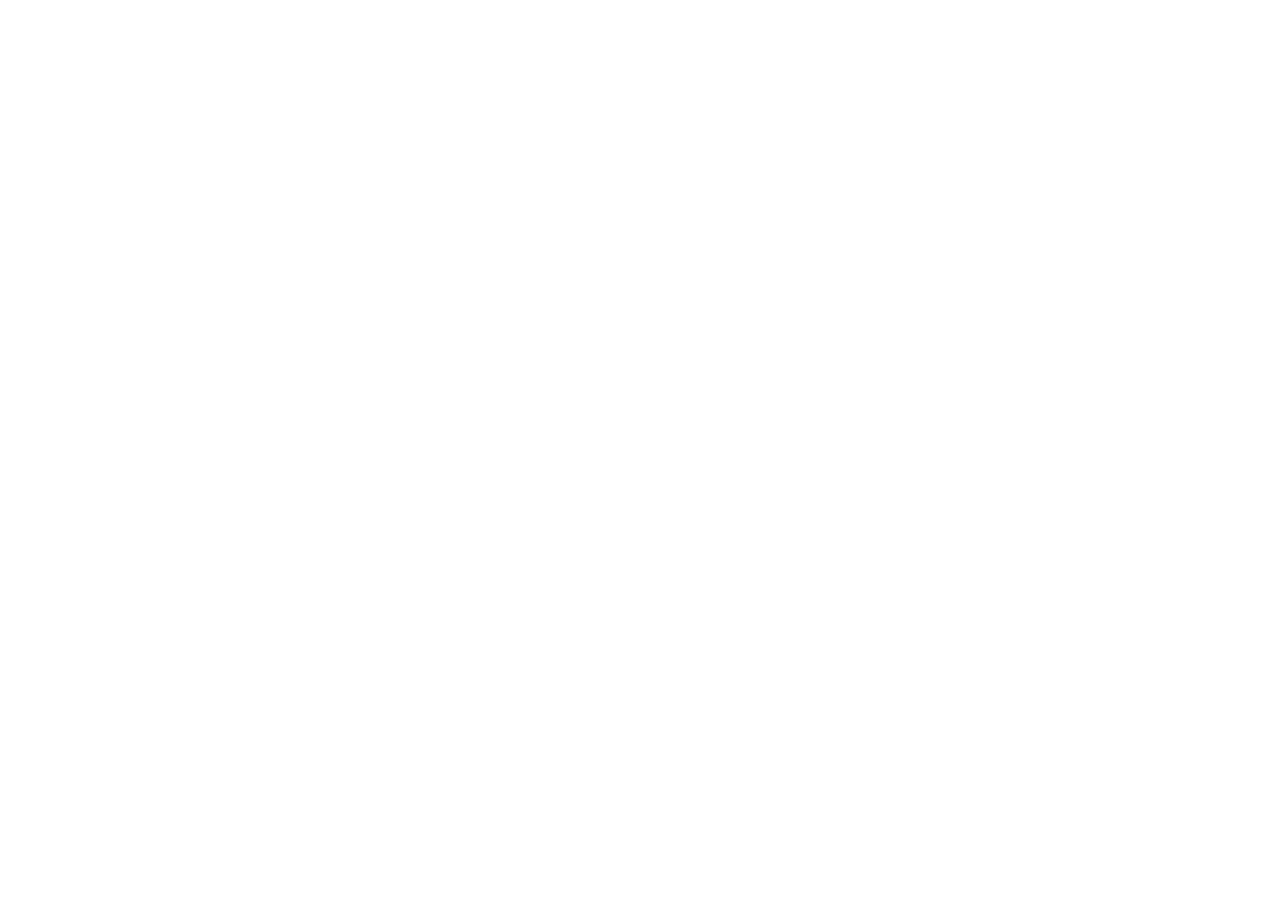
==== html/chat.html @ 028c895f "socorro" ====
<!DOCTYPE html>
<html lang="en">
<head>
    <meta charset="UTF-8">
    <meta name="viewport" content="width=device-width, initial-scale=1.0">
    <title>Document</title>
</head>
<body>
    
</body>
</html>
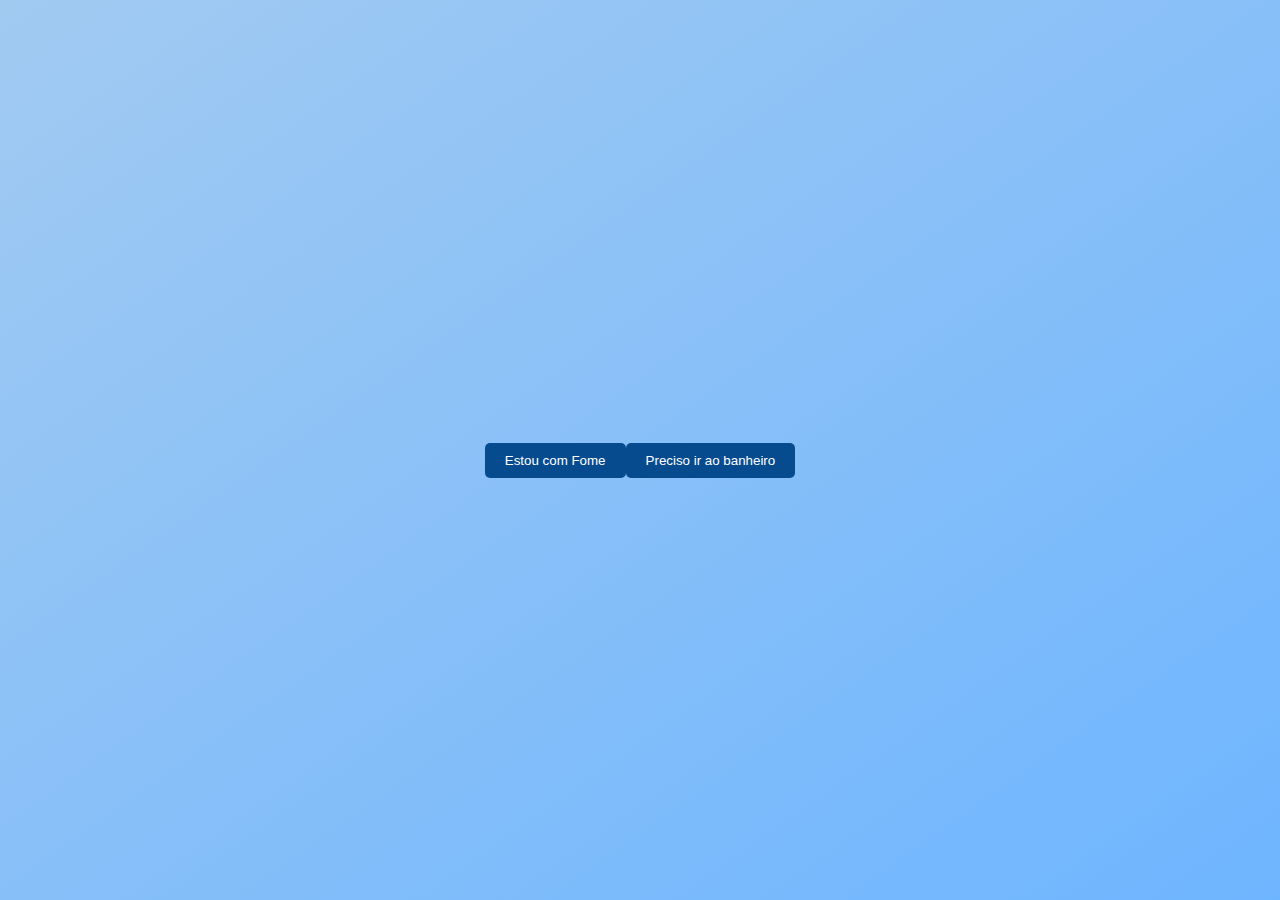
==== commit 7df9f8b8: "Chat" ====
--- a/html/chat.html
+++ b/html/chat.html
@@ -3,9 +3,28 @@
 <head>
     <meta charset="UTF-8">
     <meta name="viewport" content="width=device-width, initial-scale=1.0">
+    <link rel="stylesheet" href="../css/style.css">
     <title>Document</title>
 </head>
 <body>
-    
+    <!DOCTYPE html>
+<html lang="pt-br">
+<head>
+    <meta charset="UTF-8">
+    <meta name="viewport" content="width=device-width, initial-scale=1.0">
+    <title>Chat Simples</title>
+    <link rel="stylesheet" href="style.css">
+</head>
+<body>
+    <div class="chat-container">
+        <div class="chat-box"></div>
+        <div class="input-area">
+            <button onclick="selectOption('Estou com Fome')">Estou com Fome</button>
+            <button onclick="selectOption('Preciso ir ao banheiro')">Preciso ir ao banheiro</button>
+        </div>
+    </div>
+    <script src="../java script/javascript.js"></script>
+</body>
+</html>
 </body>
 </html>--- a/css/style.css
+++ b/css/style.css
@@ -0,0 +1,53 @@
+@import url(selec.css);
+@import url(chat.css);
+@import url(ico.css);
+
+body {
+    margin: 0;
+    display: flex;
+    justify-content: center;
+    align-items: center;
+    min-height: 100vh;
+    background: linear-gradient(to bottom right, #a1caf1, #6eb5ff);
+}
+
+.container {
+    background-color: white;
+    padding: 20px;
+    border-radius: 10px;
+    box-shadow: 0 2px 5px rgba(0, 0, 0, 0.3);
+}
+
+.login{
+    color: rgb(7, 75, 143);
+}
+
+.entrar{
+    font-size: 10px;
+    color: rgb(7, 75, 143);
+    padding-left: 10px;
+    padding-bottom: 10px;
+}
+
+input {
+    width: 200px;
+    padding: 10px;
+    margin-bottom: 10px;
+    border: 1px solid #ccc;
+    border-radius: 5px;
+}
+
+button {
+    background-color: #4CAF50;
+    color: white;
+    padding: 10px 20px;
+    border: none;
+    border-radius: 5px;
+    cursor: pointer;
+    background-color: rgb(7, 75, 143);
+}
+
+.formulario{
+    display: flex;
+    flex-direction: column;
+}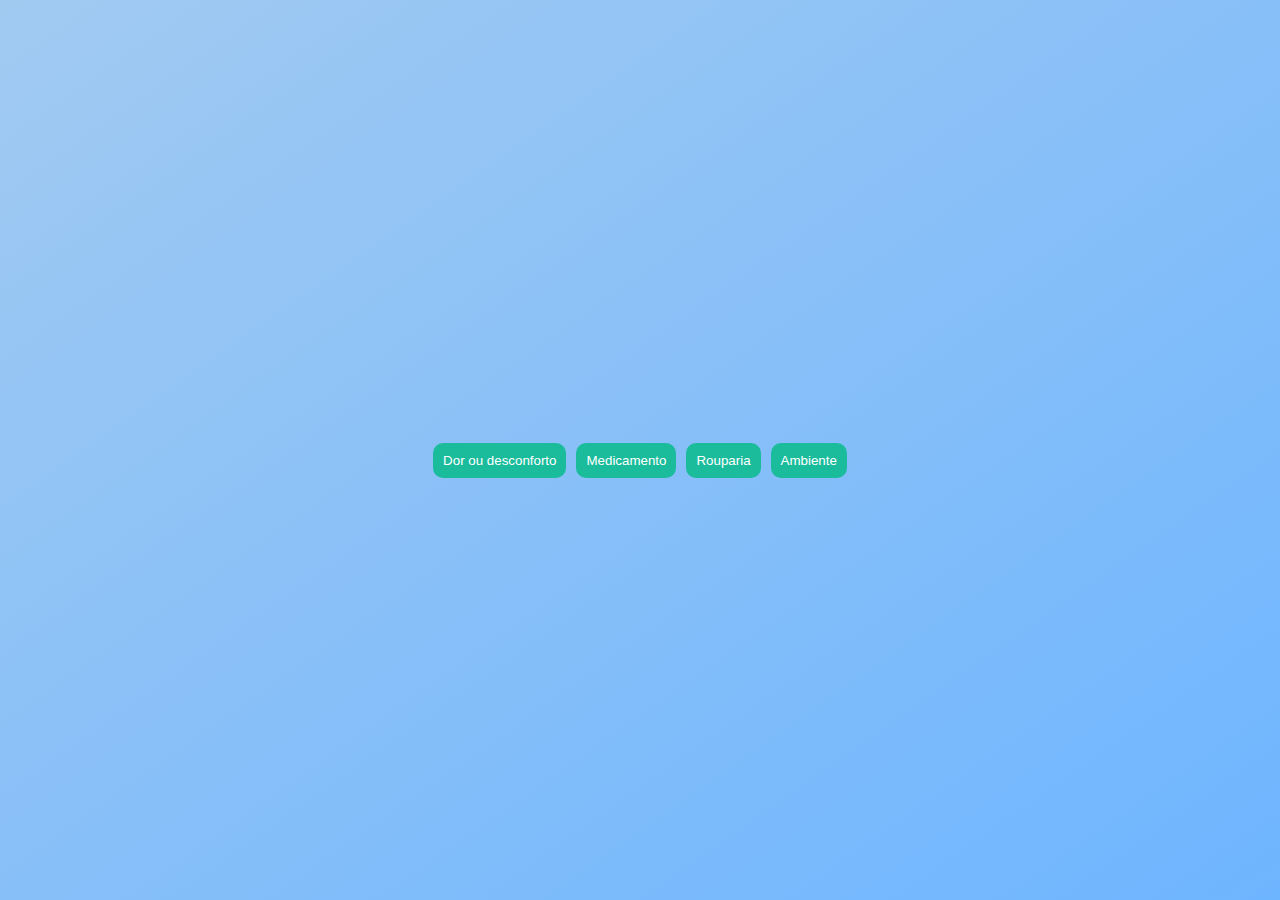
==== commit f590fbf1: "Malu" ====
--- a/html/chat.html
+++ b/html/chat.html
@@ -13,18 +13,19 @@
     <meta charset="UTF-8">
     <meta name="viewport" content="width=device-width, initial-scale=1.0">
     <title>Chat Simples</title>
-    <link rel="stylesheet" href="style.css">
+    <link rel="stylesheet" href="../css/style.css">
 </head>
 <body>
     <div class="chat-container">
         <div class="chat-box"></div>
         <div class="input-area">
-            <button onclick="selectOption('Estou com Fome')">Estou com Fome</button>
-            <button onclick="selectOption('Preciso ir ao banheiro')">Preciso ir ao banheiro</button>
+            <button class="balloon" onclick="selectOption('Dor ou desconforto')">Dor ou desconforto</button>
+            <button class="balloon" onclick="selectOption('Medicamento')">Medicamento</button>
+            <button class="balloon" onclick="selectOption('Rouparia')">Rouparia</button>
+            <button class="balloon" onclick="selectOption('Ambiente')">Ambiente</button>
         </div>
+        
     </div>
     <script src="../java script/javascript.js"></script>
 </body>
 </html>
-</body>
-</html>--- a/css/style.css
+++ b/css/style.css
@@ -2,13 +2,15 @@
 @import url(chat.css);
 @import url(ico.css);
 
-body {
+body{
     margin: 0;
-    display: flex;
     justify-content: center;
     align-items: center;
+    display: flex;
     min-height: 100vh;
+    max-width: 500px;
     background: linear-gradient(to bottom right, #a1caf1, #6eb5ff);
+    margin: auto;
 }
 
 .container {
@@ -19,12 +21,12 @@
 }
 
 .login{
-    color: rgb(7, 75, 143);
+    color: #1ABC9C;
 }
 
 .entrar{
     font-size: 10px;
-    color: rgb(7, 75, 143);
+    color: #1ABC9C;
     padding-left: 10px;
     padding-bottom: 10px;
 }
@@ -44,7 +46,7 @@
     border: none;
     border-radius: 5px;
     cursor: pointer;
-    background-color: rgb(7, 75, 143);
+    background-color: #1ABC9C;
 }
 
 .formulario{
--- a/css/style.css
+++ b/css/style.css
@@ -2,13 +2,15 @@
 @import url(chat.css);
 @import url(ico.css);
 
-body {
+body{
     margin: 0;
-    display: flex;
     justify-content: center;
     align-items: center;
+    display: flex;
     min-height: 100vh;
+    max-width: 500px;
     background: linear-gradient(to bottom right, #a1caf1, #6eb5ff);
+    margin: auto;
 }
 
 .container {
@@ -19,12 +21,12 @@
 }
 
 .login{
-    color: rgb(7, 75, 143);
+    color: #1ABC9C;
 }
 
 .entrar{
     font-size: 10px;
-    color: rgb(7, 75, 143);
+    color: #1ABC9C;
     padding-left: 10px;
     padding-bottom: 10px;
 }
@@ -44,7 +46,7 @@
     border: none;
     border-radius: 5px;
     cursor: pointer;
-    background-color: rgb(7, 75, 143);
+    background-color: #1ABC9C;
 }
 
 .formulario{
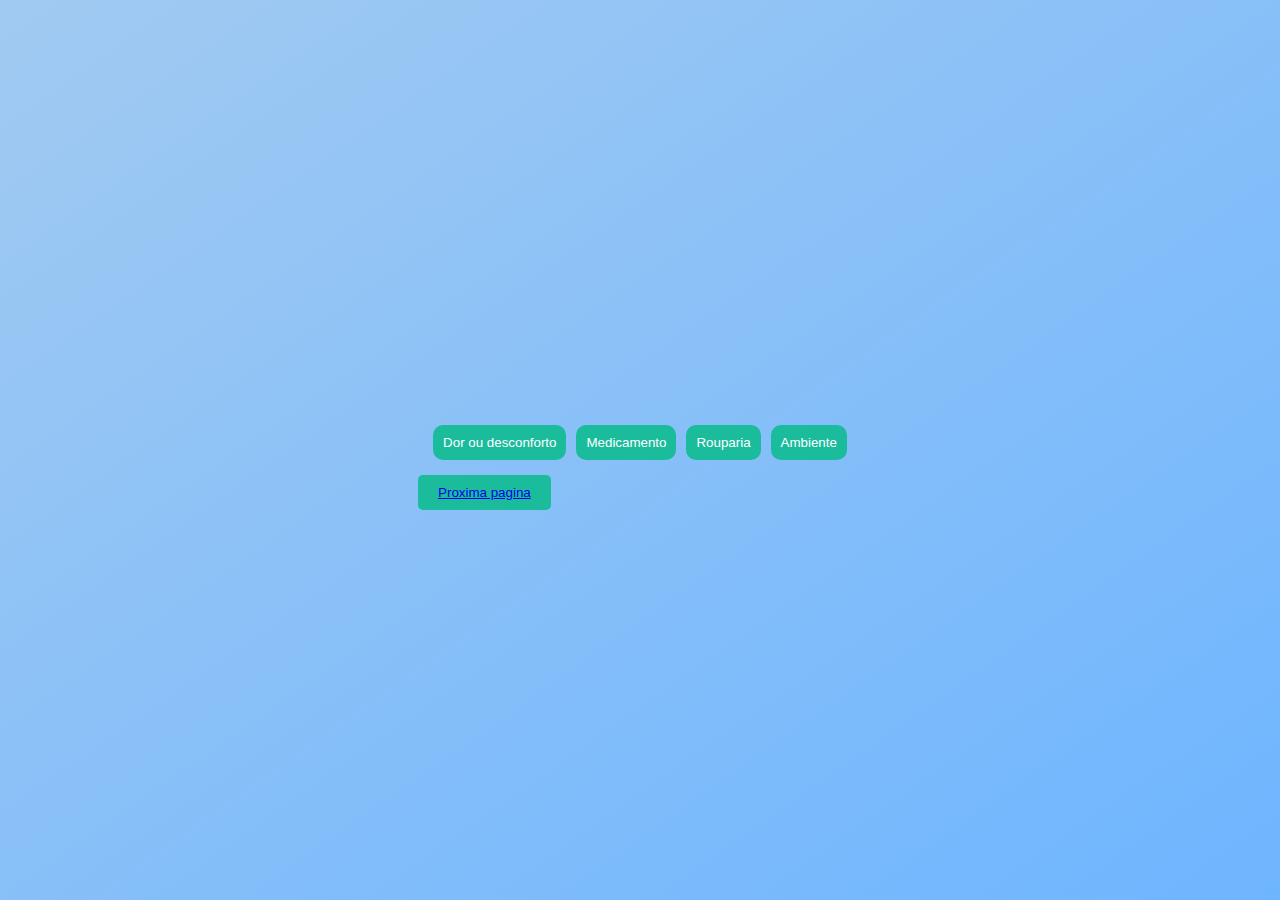
==== commit 04698223: "atualização" ====
--- a/html/chat.html
+++ b/html/chat.html
@@ -24,6 +24,8 @@
             <button class="balloon" onclick="selectOption('Rouparia')">Rouparia</button>
             <button class="balloon" onclick="selectOption('Ambiente')">Ambiente</button>
         </div>
+
+        <button class="proxima" > <a href="../html/icones.html">Proxima pagina</a></button>
         
     </div>
     <script src="../java script/javascript.js"></script>
--- a/css/style.css
+++ b/css/style.css
@@ -11,6 +11,7 @@
     max-width: 500px;
     background: linear-gradient(to bottom right, #a1caf1, #6eb5ff);
     margin: auto;
+    font-family: 'Franklin Gothic Medium', 'Arial Narrow', Arial, sans-serif;
 }
 
 .container {
@@ -22,6 +23,7 @@
 
 .login{
     color: #1ABC9C;
+    
 }
 
 .entrar{
@@ -47,9 +49,11 @@
     border-radius: 5px;
     cursor: pointer;
     background-color: #1ABC9C;
+    font-family: 'Franklin Gothic Medium', 'Arial Narrow', Arial, sans-serif;
 }
 
 .formulario{
     display: flex;
     flex-direction: column;
-}+}
+
--- a/css/style.css
+++ b/css/style.css
@@ -11,6 +11,7 @@
     max-width: 500px;
     background: linear-gradient(to bottom right, #a1caf1, #6eb5ff);
     margin: auto;
+    font-family: 'Franklin Gothic Medium', 'Arial Narrow', Arial, sans-serif;
 }
 
 .container {
@@ -22,6 +23,7 @@
 
 .login{
     color: #1ABC9C;
+    
 }
 
 .entrar{
@@ -47,9 +49,11 @@
     border-radius: 5px;
     cursor: pointer;
     background-color: #1ABC9C;
+    font-family: 'Franklin Gothic Medium', 'Arial Narrow', Arial, sans-serif;
 }
 
 .formulario{
     display: flex;
     flex-direction: column;
-}+}
+
